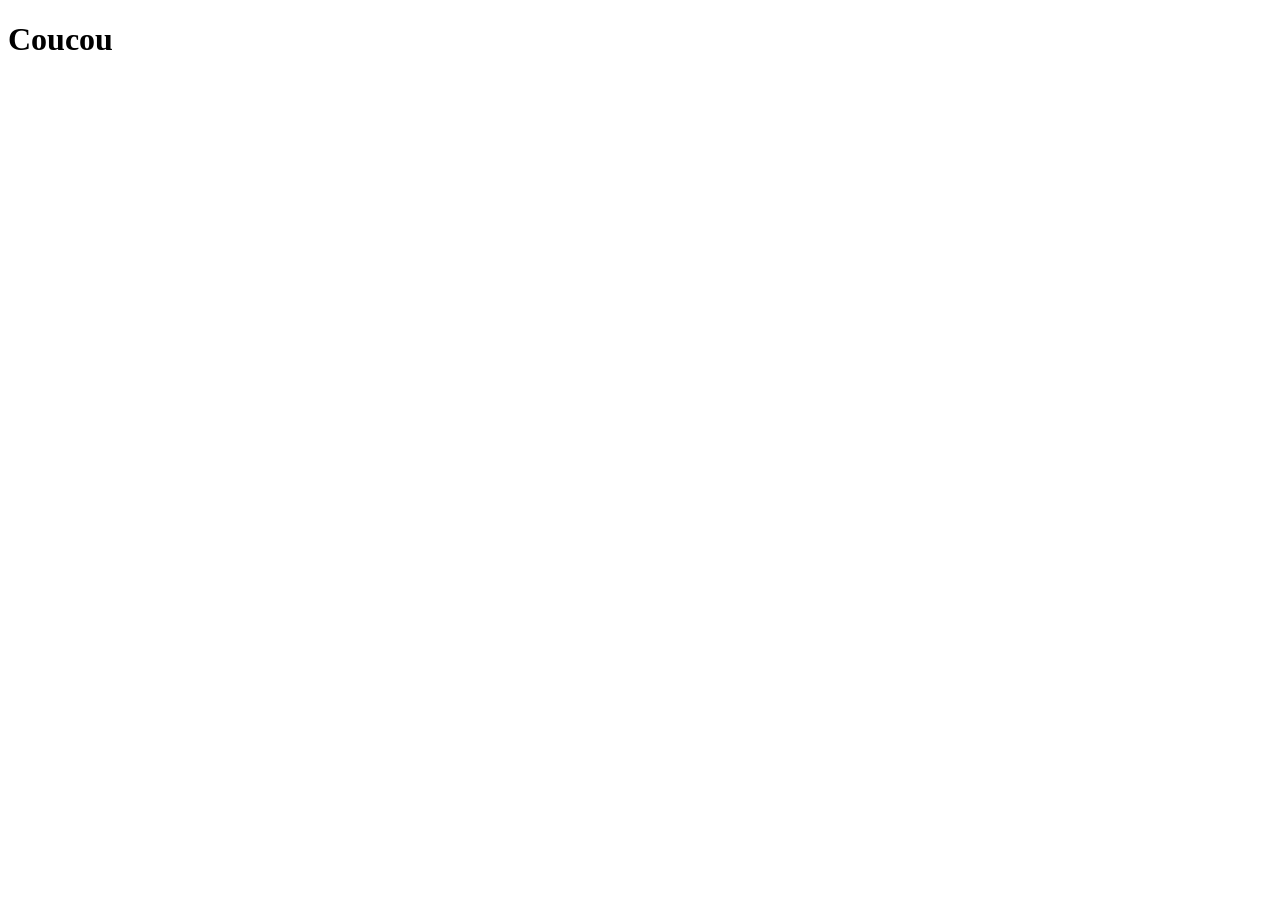
==== index.html @ 23020456 "creatin index.html" ====
<!DOCTYPE html>
<html lang="fr">
<head>
    <meta charset="UTF-8">
    <meta name="viewport" content="width=device-width, initial-scale=1.0">
    <title>Mon Site Web</title>
</head>
<body>
    <h1>Coucou</h1>
</body>
</html>
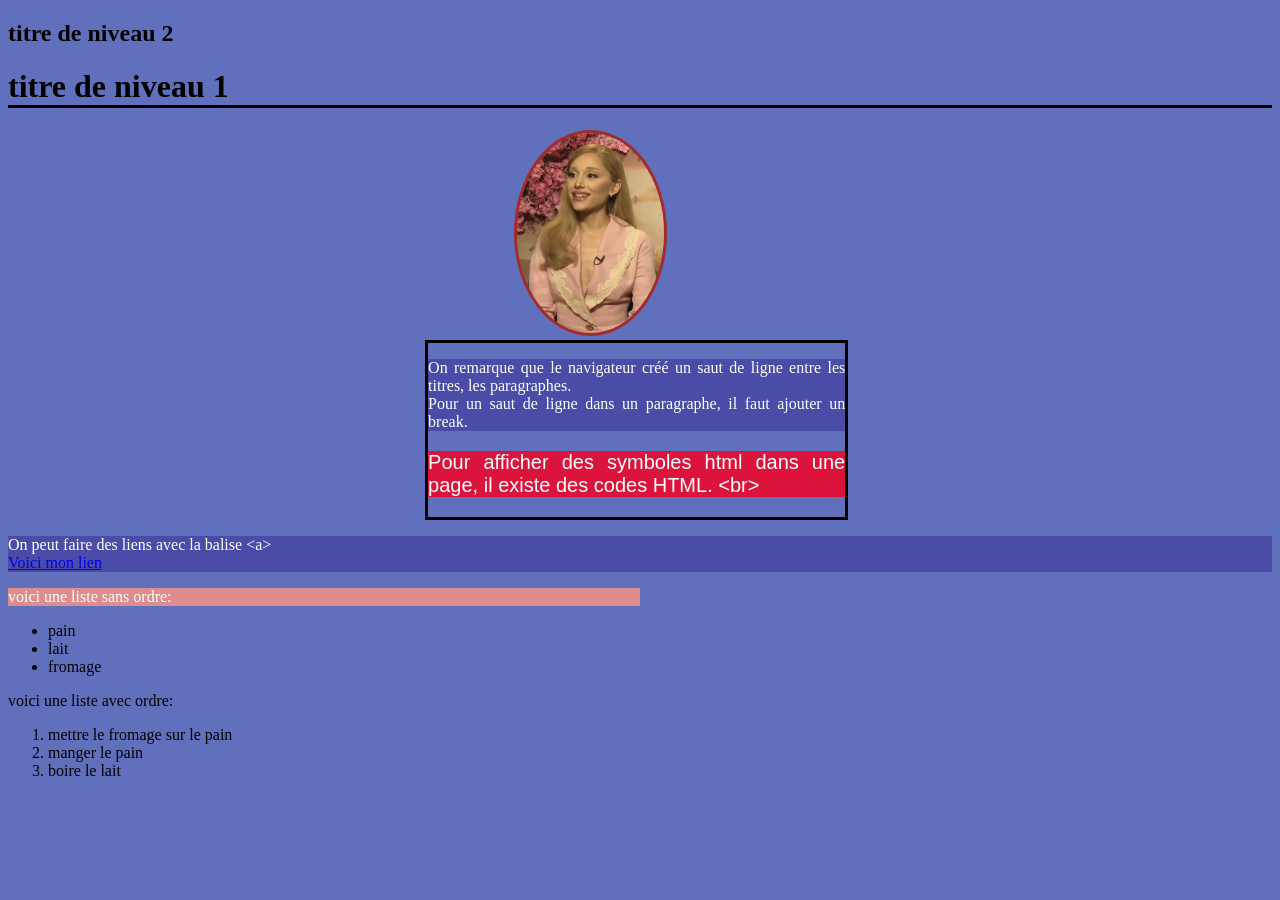
==== commit 6393d8ad: "truc" ====
--- a/index.html
+++ b/index.html
@@ -1,11 +1,60 @@
+
 <!DOCTYPE html>
-<html lang="fr">
+<html lang="en">
 <head>
     <meta charset="UTF-8">
     <meta name="viewport" content="width=device-width, initial-scale=1.0">
-    <title>Mon Site Web</title>
-</head>
+    <title>Debuter en HTML</title>
+    <link rel="stylesheet" href="./css/style1.css">
 <body>
-    <h1>Coucou</h1>
+   <!--Ceci est un commentaire--> 
+   <h2>titre de niveau 2</h2>
+   <h1>titre de niveau 1</h1>
+   <img src="./img/Ariana.jpg">
+   
+   
+   
+   <div>
+
+   <p class="premier">On remarque que le navigateur
+    créé un saut de ligne entre les titres, les paragraphes. <br>
+    Pour un saut de ligne dans un paragraphe, il faut ajouter un break.
+   </p>
+
+   <p id="deux">Pour afficher des symboles html dans une page, il existe des codes HTML. &lt;br&gt;   </p>
+  
+   </div>
+   
+   
+   
+   
+
+   <p class="premier">
+    On peut faire des liens avec la balise &lt;a&gt; <br>
+
+   <a href="https://www.happy-beez.net/caracteres-speciaux-html/">
+    Voici mon lien
+   </a>
+   </p>
+
+   <p>
+    voici une liste sans ordre:
+    <ul>
+        <li>pain</li>
+        <li>lait</li>
+        <li>fromage</li>
+    </ul>
+   voici une liste avec ordre:
+<ol>
+    <li>mettre le fromage sur le pain</li>
+    <li>manger le pain</li>
+    <li>boire le lait</li>
+</ol>
+   </p>
+
+   
+
+
+
 </body>
 </html>
--- a/css/style1.css
+++ b/css/style1.css
@@ -0,0 +1,47 @@
+
+body{
+    background-color: rgb(97, 112, 188);
+}
+
+p {
+    background-color: rgb(221, 141, 141);
+    color: white;
+    /* width: 200px; */
+    width: 50%
+}
+
+img {
+    height: 200px;
+    border-style: solid;
+    border-color: brown;
+    border-radius: 50%;
+    /* padding: 20px; */
+    /* padding-top: 20px;
+    padding-bottom: 20px; */
+    margin-left: 40%;
+}
+
+h1{
+    border-bottom: solid;
+}
+
+div{
+    border: solid;
+    width: 33%;
+    margin-left: 33%;
+}
+
+.premier{
+    background-color: rgb(75, 75, 168);
+    width: 100%;
+    text-align: justify;
+}
+
+#deux{
+    background-color: crimson;
+    width: 100%;
+    text-align: justify;
+    font-size: 20px;
+    font-family: 'Trebuchet MS', 'Lucida Sans Unicode', 'Lucida Grande', 'Lucida Sans', Arial, sans-serif;
+}
+/*Beaucoup de sites utilisent des fontes externes*/
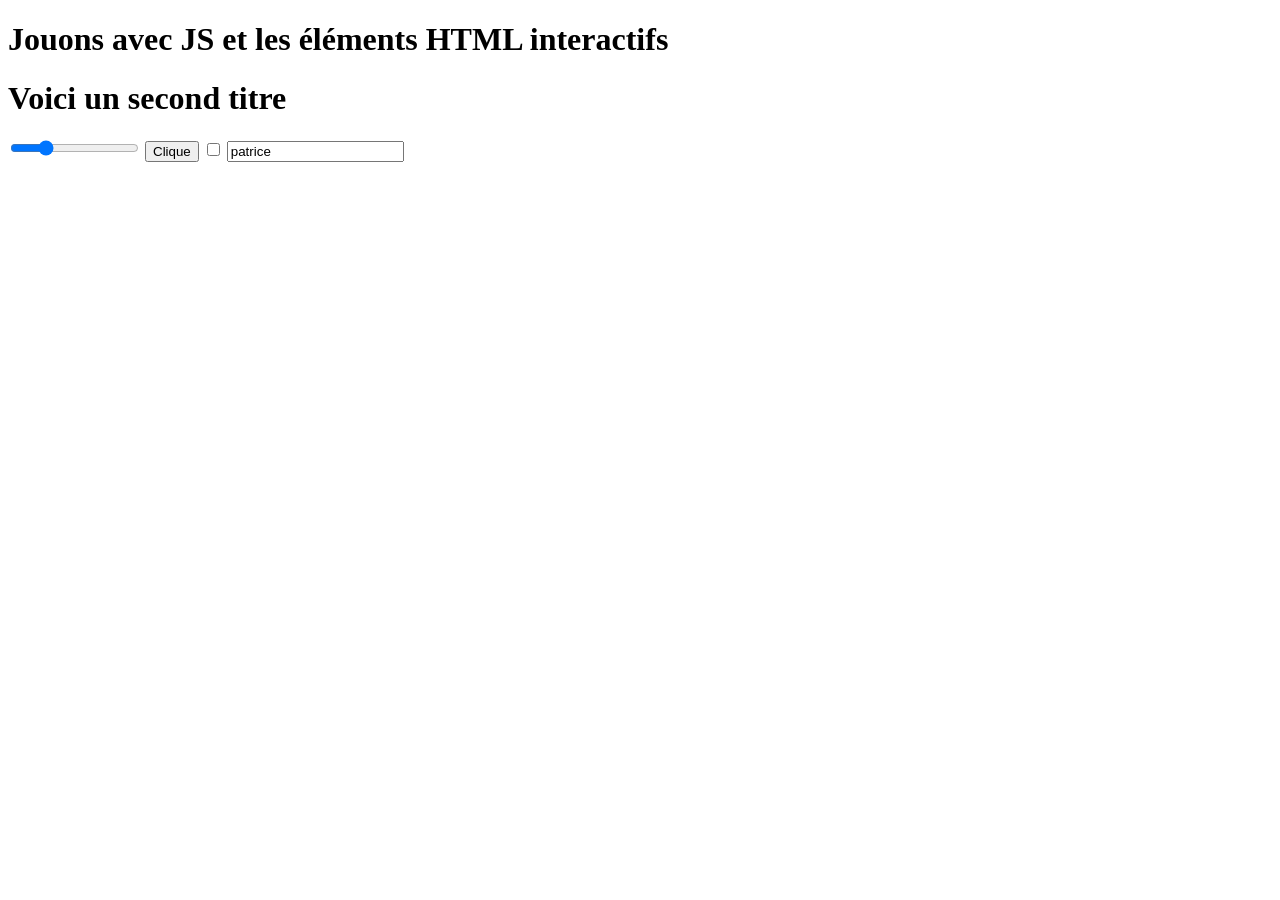
==== commit 763c8012: "rattrapage en +" ====
--- a/index.html
+++ b/index.html
@@ -1,60 +1,54 @@
-
 <!DOCTYPE html>
 <html lang="en">
 <head>
     <meta charset="UTF-8">
     <meta name="viewport" content="width=device-width, initial-scale=1.0">
-    <title>Debuter en HTML</title>
-    <link rel="stylesheet" href="./css/style1.css">
+    <title>Document</title>
+    <link rel="stylesheet" href="./css/style2.css">
+</head>
 <body>
-   <!--Ceci est un commentaire--> 
-   <h2>titre de niveau 2</h2>
-   <h1>titre de niveau 1</h1>
-   <img src="./img/Ariana.jpg">
-   
-   
-   
-   <div>
 
-   <p class="premier">On remarque que le navigateur
-    créé un saut de ligne entre les titres, les paragraphes. <br>
-    Pour un saut de ligne dans un paragraphe, il faut ajouter un break.
-   </p>
+    <h1 class="t1"> Jouons avec JS et les éléments HTML interactifs</h1>
+    <h1 class="t2"> Voici un second titre</h1>
+    <form action="">
+        <input type="range" name="range" id="range" value="25">
+        <input type="button" value="Clique" id="btn">
+        <input type="checkbox" name="box" id="box">
+        <input type="text" name="text" id="text" value="patrice">
+    </form>
 
-   <p id="deux">Pour afficher des symboles html dans une page, il existe des codes HTML. &lt;br&gt;   </p>
-  
-   </div>
-   
-   
-   
-   
+    <script>
+    let titre = document.querySelector(".t2");
+    let titre1 = document.querySelector(".t1");
 
-   <p class="premier">
-    On peut faire des liens avec la balise &lt;a&gt; <br>
+    titre1.addEventListener("click", function(){
+            titre1.innerHTML = "titre changé";
+            
+    });
 
-   <a href="https://www.happy-beez.net/caracteres-speciaux-html/">
-    Voici mon lien
-   </a>
-   </p>
+    //console.log(titre.value);
+    
+    //let curseur = document.getElementById("range");
+    //console.log(curseur.value);
+    
+    let pression = false;
 
-   <p>
-    voici une liste sans ordre:
-    <ul>
-        <li>pain</li>
-        <li>lait</li>
-        <li>fromage</li>
-    </ul>
-   voici une liste avec ordre:
-<ol>
-    <li>mettre le fromage sur le pain</li>
-    <li>manger le pain</li>
-    <li>boire le lait</li>
-</ol>
-   </p>
+    let bouton = document.getElementById("btn"); 
+    bouton.addEventListener("click", function(){
 
-   
+        if(pression == false)
+        {titre.style.color = "red";
+        titre.style.fontSize = "50px";
+         pression = true;   
+        }
+        else {
+        titre.style.color = "blue";
+         pression = false;   
+        }
 
+    }); 
 
-
+         
+    </script>
 </body>
 </html>
